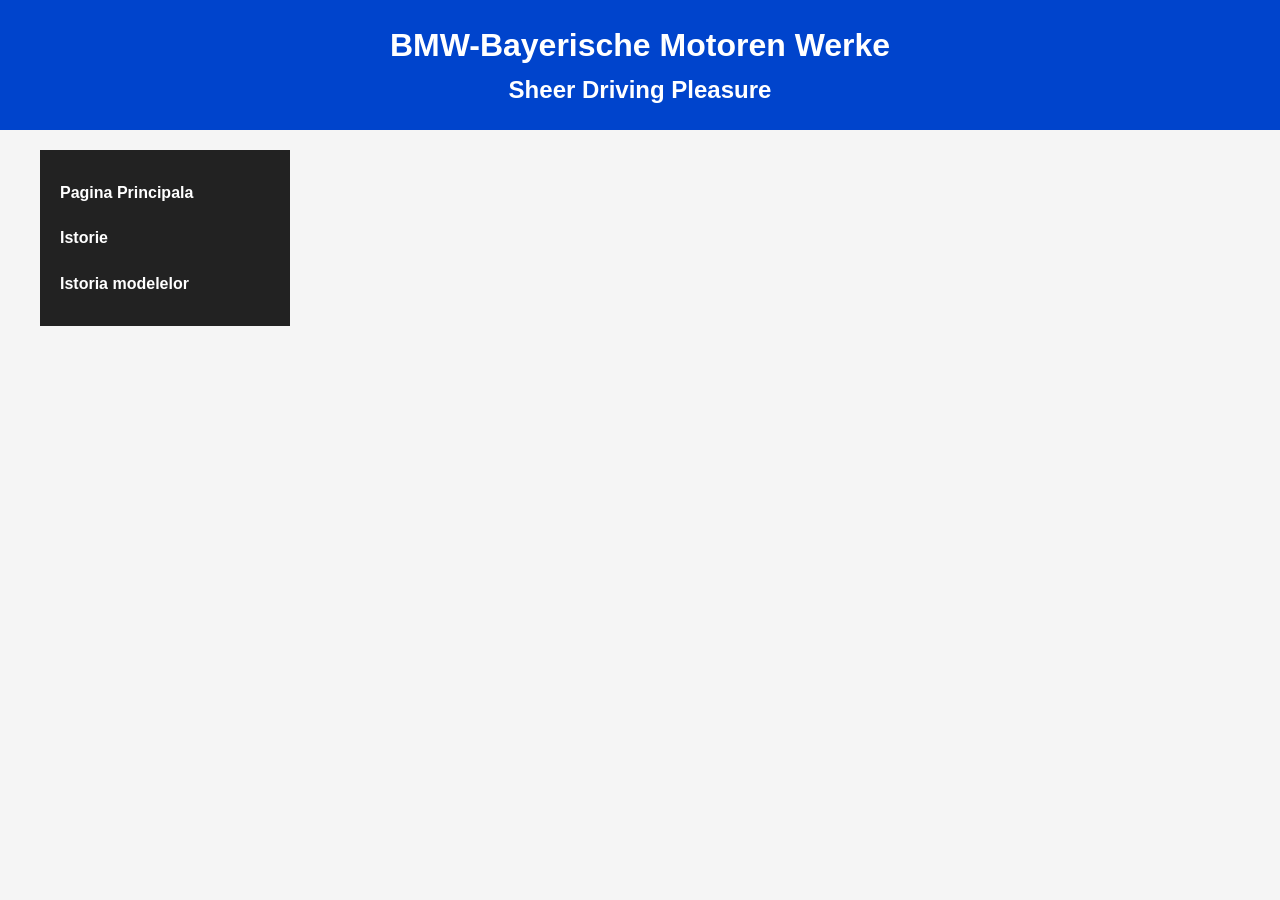
==== index.html @ 4b9d47c6 "lab1" ====
<!DOCTYPE html>
<html lang="ro">
<head>
    <meta charset="UTF-8">
    <meta name="viewport" content="width=device-width, initial-scale=1.0">
    <title>BMW</title>
    <link rel="stylesheet" href="styles.css">
</head>
<body>
    <header>
        <h1><p style="text-align: center;">BMW-Bayerische Motoren Werke</p></h1>
        <div class="working-hours">
        <h2><p style="text-align: center;">Sheer Driving Pleasure</p></h2>
            
        </div>
    </header>
    
    <div class="container">
        <aside class="sidebar">
            <ul>
                <li><a href="principala.html">Pagina Principala</a></li>
                <li><a href="istorie.html">Istorie</a></li>
                <li><a href="ist-modelelor.html">Istoria modelelor</a></li>


            </ul>
        </aside>
    </div>
</body>
</html>
---- styles.css ----
/* Reset de bază pentru pagină */
* {
    margin: 0;
    padding: 0;
    box-sizing: border-box;
    font-family: Arial, sans-serif;
}

body {
    background-color: #f5f5f5;
    color: #333;
    line-height: 1.6;
}

/* Stilizare pentru header */
header {
    background: #0044cc;
    color: white;
    text-align: center;
    padding: 20px 0;
}

/* Stil pentru container general */
.container {
    display: flex;
    max-width: 1200px;
    margin: 20px auto;
}

/* Sidebar */
.sidebar {
    width: 250px;
    background: #222;
    color: white;
    padding: 20px;
    height: auto;
}

.sidebar ul {
    list-style: none;
}

.sidebar ul li {
    padding: 10px 0;
}

.sidebar ul li a {
    color: white;
    text-decoration: none;
    font-weight: bold;
}

.sidebar ul li a:hover {
    text-decoration: underline;
}

/* Stil pentru conținut principal */
main {
    flex: 1;
    padding: 20px;
    background: white;
    box-shadow: 0px 0px 10px rgba(0, 0, 0, 0.1);
    border-radius: 5px;
}

/* Stil pentru imagini */
img {
    max-width: 100%;
    height: auto;
    display: block;
    margin: 10px auto;
    border-radius: 5px;
}

/* Stil pentru titluri */
h1, h2, h3, h4 {
    text-align: center;
}

/* Flexbox pentru secțiuni */
.section {
    display: flex;
    flex-wrap: wrap;
    justify-content: center;
}

.section div {
    margin: 15px;
    max-width: 600px;
    text-align: left;
}

/* Responsivitate */
@media (max-width: 768px) {
    .container {
        flex-direction: column;
    }
    .sidebar {
        width: 100%;
        text-align: center;
    }
}
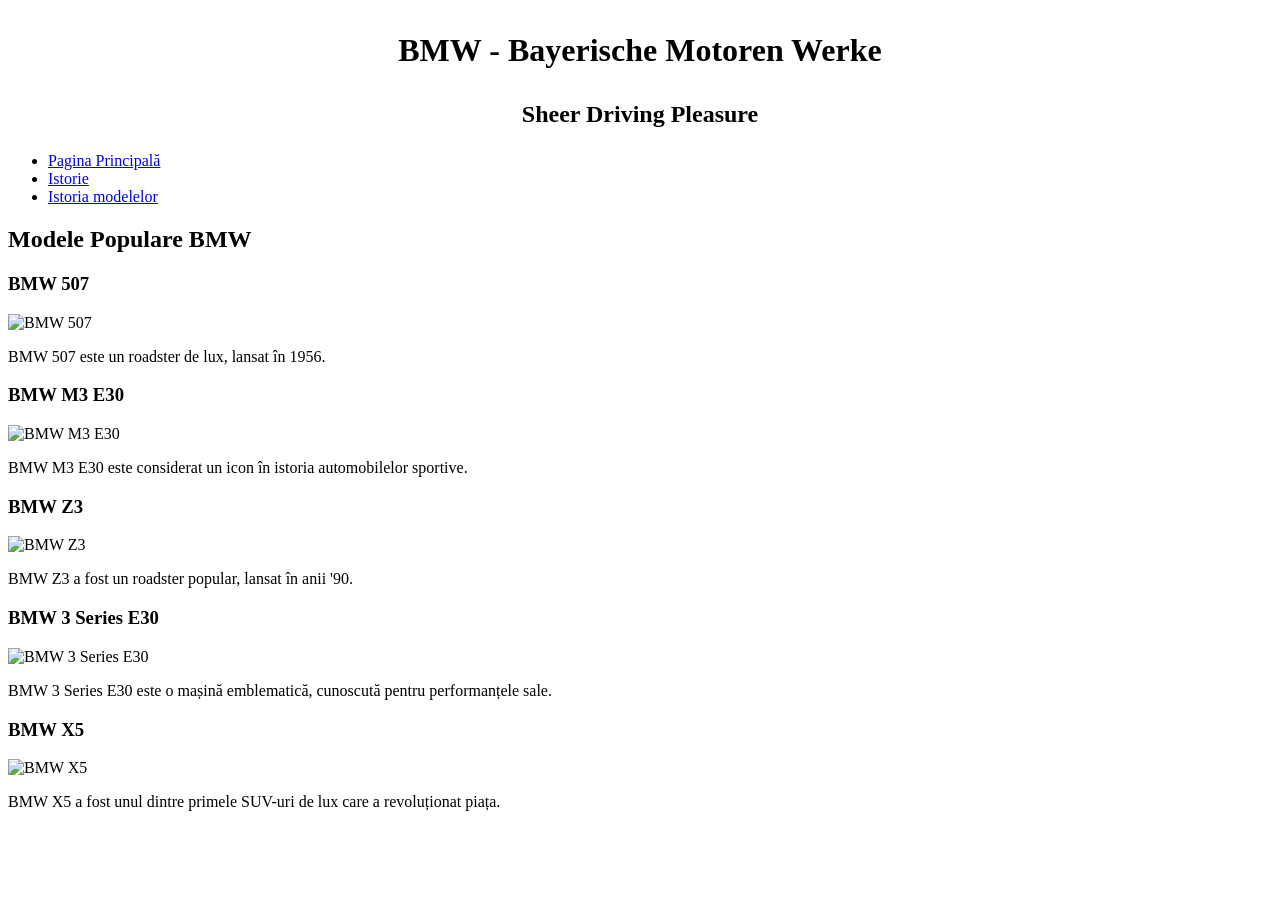
==== commit 93a48a38: "Add files via upload" ====
--- a/index.html
+++ b/index.html
@@ -4,27 +4,55 @@
     <meta charset="UTF-8">
     <meta name="viewport" content="width=device-width, initial-scale=1.0">
     <title>BMW</title>
-    <link rel="stylesheet" href="styles.css">
+    <link rel="stylesheet" href="css/styles.css">
 </head>
 <body>
     <header>
-        <h1><p style="text-align: center;">BMW-Bayerische Motoren Werke</p></h1>
+        <h1><p style="text-align: center;">BMW - Bayerische Motoren Werke</p></h1>
         <div class="working-hours">
         <h2><p style="text-align: center;">Sheer Driving Pleasure</p></h2>
-            
         </div>
     </header>
     
     <div class="container">
         <aside class="sidebar">
             <ul>
-                <li><a href="principala.html">Pagina Principala</a></li>
+                <li><a href="principala.html">Pagina Principală</a></li>
                 <li><a href="istorie.html">Istorie</a></li>
                 <li><a href="ist-modelelor.html">Istoria modelelor</a></li>
-
-
             </ul>
         </aside>
+
+        <main>
+            <h2>Modele Populare BMW</h2>
+            <div class="section">
+                <div>
+                    <h3>BMW 507</h3>
+                    <img src="images/BMW 507.jpg" alt="BMW 507">
+                    <p>BMW 507 este un roadster de lux, lansat în 1956.</p>
+                </div>
+                <div>
+                    <h3>BMW M3 E30</h3>
+                    <img src="images/bmw m3 e30.jpg" alt="BMW M3 E30">
+                    <p>BMW M3 E30 este considerat un icon în istoria automobilelor sportive.</p>
+                </div>
+                <div>
+                    <h3>BMW Z3</h3>
+                    <img src="images/bmw z3.jpg" alt="BMW Z3">
+                    <p>BMW Z3 a fost un roadster popular, lansat în anii '90.</p>
+                </div>
+                <div>
+                    <h3>BMW 3 Series E30</h3>
+                    <img src="images/bmw-3.jpg" alt="BMW 3 Series E30">
+                    <p>BMW 3 Series E30 este o mașină emblematică, cunoscută pentru performanțele sale.</p>
+                </div>
+                <div>
+                    <h3>BMW X5</h3>
+                    <img src="images/BMW X5 E53.jpg" alt="BMW X5">
+                    <p>BMW X5 a fost unul dintre primele SUV-uri de lux care a revoluționat piața.</p>
+                </div>
+            </div>
+        </main>
     </div>
 </body>
-</html>+</html>
